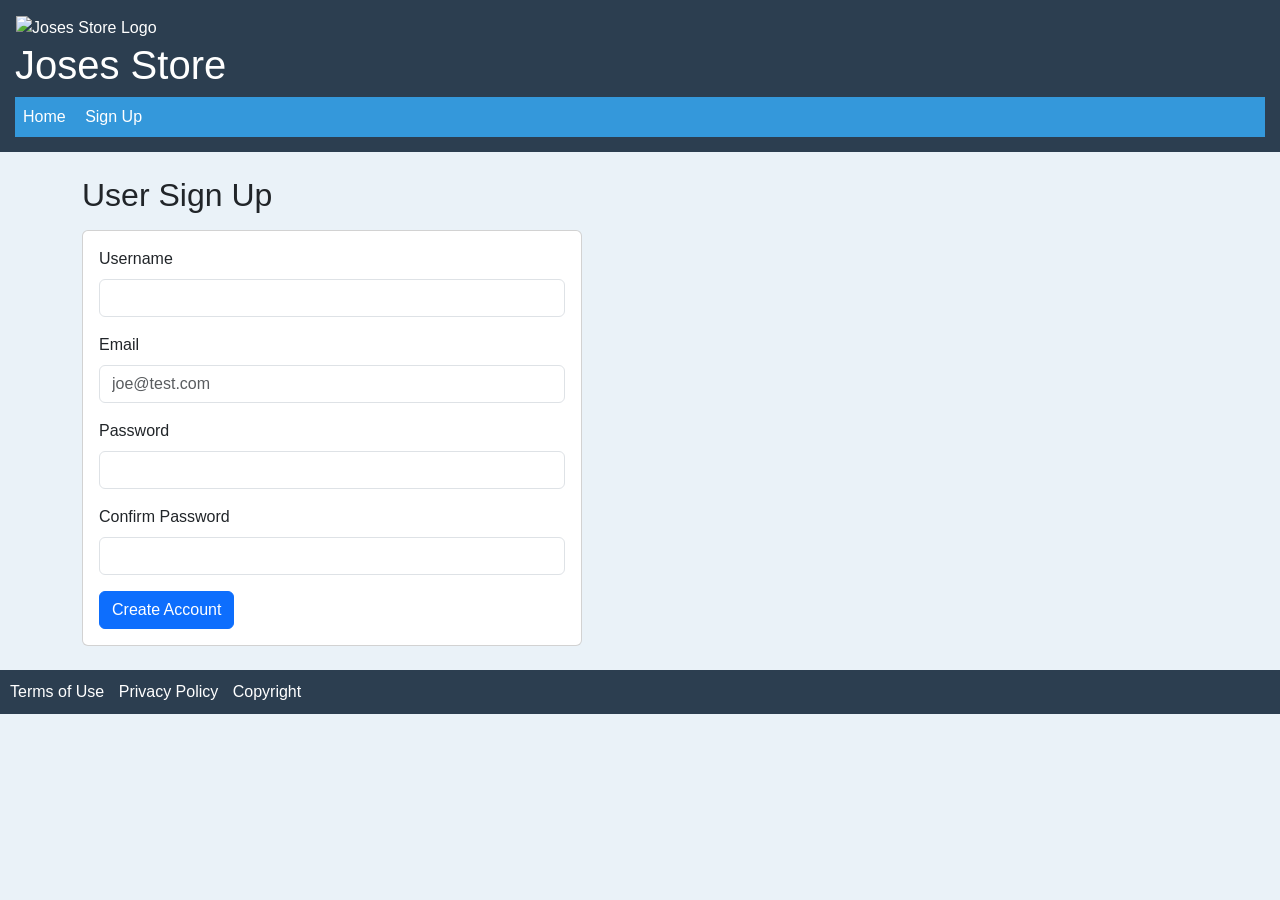
==== signup.html @ 76c494ca "Add files via upload" ====
<!DOCTYPE html>
<html lang="en">
<head>
  <meta charset="UTF-8">
  <meta name="viewport" content="width=device-width, initial-scale=1">
  <title>Sign Up</title>

  <link href="https://cdn.jsdelivr.net/npm/bootstrap@5.3.3/dist/css/bootstrap.min.css" rel="stylesheet">
  <link rel="stylesheet" href="style.css">
</head>
<body>

<header>
  <div>
    <img src="logo.png" alt="Joses Store Logo" width="100" style="border:1px solid #2c3e50;">
    <h1>Joses Store</h1>
  </div>

  <nav>
    <a href="storefront.html">Home</a>
    <a href="signup.html">Sign Up</a>
  </nav>
</header>

<main class="container py-4">
  <h2 class="mb-3">User Sign Up</h2>

  <div class="card p-3" style="max-width: 500px;">
    <form>
      <div class="mb-3">
        <label for="username" class="form-label">Username</label>
        <input type="text" class="form-control" id="username" required>
      </div>

      <div class="mb-3">
        <label for="email" class="form-label">Email</label>
        <input type="email" class="form-control" id="email" placeholder="joe@test.com" required>
      </div>

      <div class="mb-3">
        <label for="password" class="form-label">Password</label>
        <input type="password" class="form-control" id="password" required>
      </div>

      <div class="mb-3">
        <label for="confirmPassword" class="form-label">Confirm Password</label>
        <input type="password" class="form-control" id="confirmPassword" required>
      </div>

      <button type="submit" class="btn btn-primary">Create Account</button>
    </form>
  </div>
</main>

<footer>
  <a href="#">Terms of Use</a>
  <a href="#">Privacy Policy</a>
  <a href="#">Copyright</a>
</footer>

</body>
</html>
---- style.css ----
body {
    font-family: Arial, sans-serif;
    background-color: #eaf2f8;
    margin: 0;
}

header {
    background-color: #2c3e50;
    color: white;
    padding: 15px;
}

nav {
    background-color: #3498db;
    padding: 8px;
}

nav a {
    color: white;
    text-decoration: none;
    margin-right: 15px;
}

nav a:hover {
    text-decoration: underline;
}

main {
    padding: 20px;
}

h2 {
    margin-top: 0;
}

article img {
    margin-bottom: 20px;
}

aside {
    background-color: #d6eaf8;
    padding: 10px;
}

footer {
    background-color: #2c3e50;
    color: white;
    padding: 10px;
}

footer a {
    color: white;
    text-decoration: none;
    margin-right: 10px;
}

footer a:hover {
    text-decoration: underline;
}
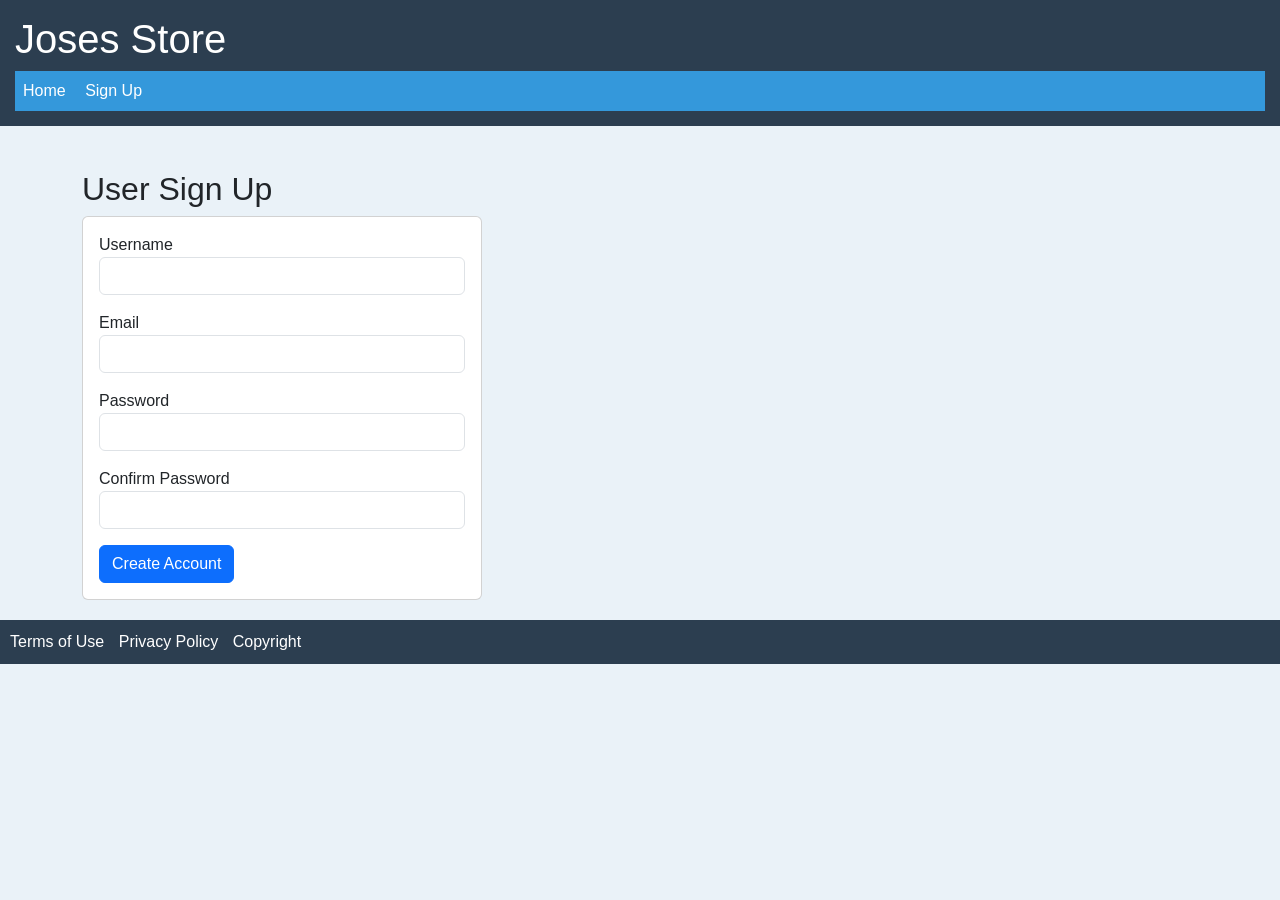
==== commit ca918ebf: "Update signup.html" ====
--- a/signup.html
+++ b/signup.html
@@ -1,62 +1,130 @@
 <!DOCTYPE html>
-<html lang="en">
+<html>
 <head>
-  <meta charset="UTF-8">
-  <meta name="viewport" content="width=device-width, initial-scale=1">
-  <title>Sign Up</title>
+    <title>Sign Up</title>
 
-  <link href="https://cdn.jsdelivr.net/npm/bootstrap@5.3.3/dist/css/bootstrap.min.css" rel="stylesheet">
-  <link rel="stylesheet" href="style.css">
+    <link href="https://cdn.jsdelivr.net/npm/bootstrap@5.3.3/dist/css/bootstrap.min.css" rel="stylesheet">
+    <link rel="stylesheet" href="style.css">
 </head>
+
 <body>
 
 <header>
-  <div>
-    <img src="logo.png" alt="Joses Store Logo" width="100" style="border:1px solid #2c3e50;">
     <h1>Joses Store</h1>
-  </div>
-
-  <nav>
-    <a href="storefront.html">Home</a>
-    <a href="signup.html">Sign Up</a>
-  </nav>
+    <nav>
+        <a href="storefront.html">Home</a>
+        <a href="signup.html">Sign Up</a>
+    </nav>
 </header>
 
-<main class="container py-4">
-  <h2 class="mb-3">User Sign Up</h2>
+<main class="container mt-4">
 
-  <div class="card p-3" style="max-width: 500px;">
-    <form>
-      <div class="mb-3">
-        <label for="username" class="form-label">Username</label>
-        <input type="text" class="form-control" id="username" required>
-      </div>
+    <h2>User Sign Up</h2>
 
-      <div class="mb-3">
-        <label for="email" class="form-label">Email</label>
-        <input type="email" class="form-control" id="email" placeholder="joe@test.com" required>
-      </div>
+    <div class="card p-3" style="max-width:400px;">
 
-      <div class="mb-3">
-        <label for="password" class="form-label">Password</label>
-        <input type="password" class="form-control" id="password" required>
-      </div>
+        <form onsubmit="return checkForm();">
 
-      <div class="mb-3">
-        <label for="confirmPassword" class="form-label">Confirm Password</label>
-        <input type="password" class="form-control" id="confirmPassword" required>
-      </div>
+            <div class="mb-3">
+                <label>Username</label>
+                <input type="text" class="form-control" id="username">
+                <div id="userMsg" style="color:red;"></div>
+            </div>
 
-      <button type="submit" class="btn btn-primary">Create Account</button>
-    </form>
-  </div>
+            <div class="mb-3">
+                <label>Email</label>
+                <input type="text" class="form-control" id="email">
+                <div id="emailMsg" style="color:red;"></div>
+            </div>
+
+            <div class="mb-3">
+                <label>Password</label>
+                <input type="password" class="form-control" id="password">
+                <div id="passMsg" style="color:red;"></div>
+            </div>
+
+            <div class="mb-3">
+                <label>Confirm Password</label>
+                <input type="password" class="form-control" id="confirm">
+                <div id="confirmMsg" style="color:red;"></div>
+            </div>
+
+            <button type="submit" class="btn btn-primary">Create Account</button>
+
+        </form>
+
+    </div>
+
 </main>
 
 <footer>
-  <a href="#">Terms of Use</a>
-  <a href="#">Privacy Policy</a>
-  <a href="#">Copyright</a>
+    <a href="#">Terms of Use</a>
+    <a href="#">Privacy Policy</a>
+    <a href="#">Copyright</a>
 </footer>
 
+
+<script>
+
+function checkForm() {
+
+    var good = true;
+
+    var username = document.getElementById("username");
+    var email = document.getElementById("email");
+    var password = document.getElementById("password");
+    var confirm = document.getElementById("confirm");
+
+    document.getElementById("userMsg").innerHTML = "";
+    document.getElementById("emailMsg").innerHTML = "";
+    document.getElementById("passMsg").innerHTML = "";
+    document.getElementById("confirmMsg").innerHTML = "";
+
+    username.style.borderColor = "";
+    email.style.borderColor = "";
+    password.style.borderColor = "";
+    confirm.style.borderColor = "";
+
+    if (username.value == "") {
+        document.getElementById("userMsg").innerHTML = "Username is required";
+        username.style.borderColor = "red";
+        good = false;
+    }
+
+    if (email.value == "") {
+        document.getElementById("emailMsg").innerHTML = "Email is required";
+        email.style.borderColor = "red";
+        good = false;
+    }
+    else if (email.value.indexOf("@") == -1 || email.value.indexOf(".") == -1) {
+        document.getElementById("emailMsg").innerHTML = "Enter a valid email like joe@test.com";
+        email.style.borderColor = "red";
+        good = false;
+    }
+
+    if (password.value == "") {
+        document.getElementById("passMsg").innerHTML = "Password is required";
+        password.style.borderColor = "red";
+        good = false;
+    }
+
+    if (confirm.value == "") {
+        document.getElementById("confirmMsg").innerHTML = "Confirm password";
+        confirm.style.borderColor = "red";
+        good = false;
+    }
+
+    if (password.value != confirm.value && password.value != "" && confirm.value != "") {
+        document.getElementById("confirmMsg").innerHTML = "Passwords do not match";
+        password.style.borderColor = "red";
+        confirm.style.borderColor = "red";
+        good = false;
+    }
+
+    return good;
+}
+
+</script>
+
 </body>
-</html>+</html>
